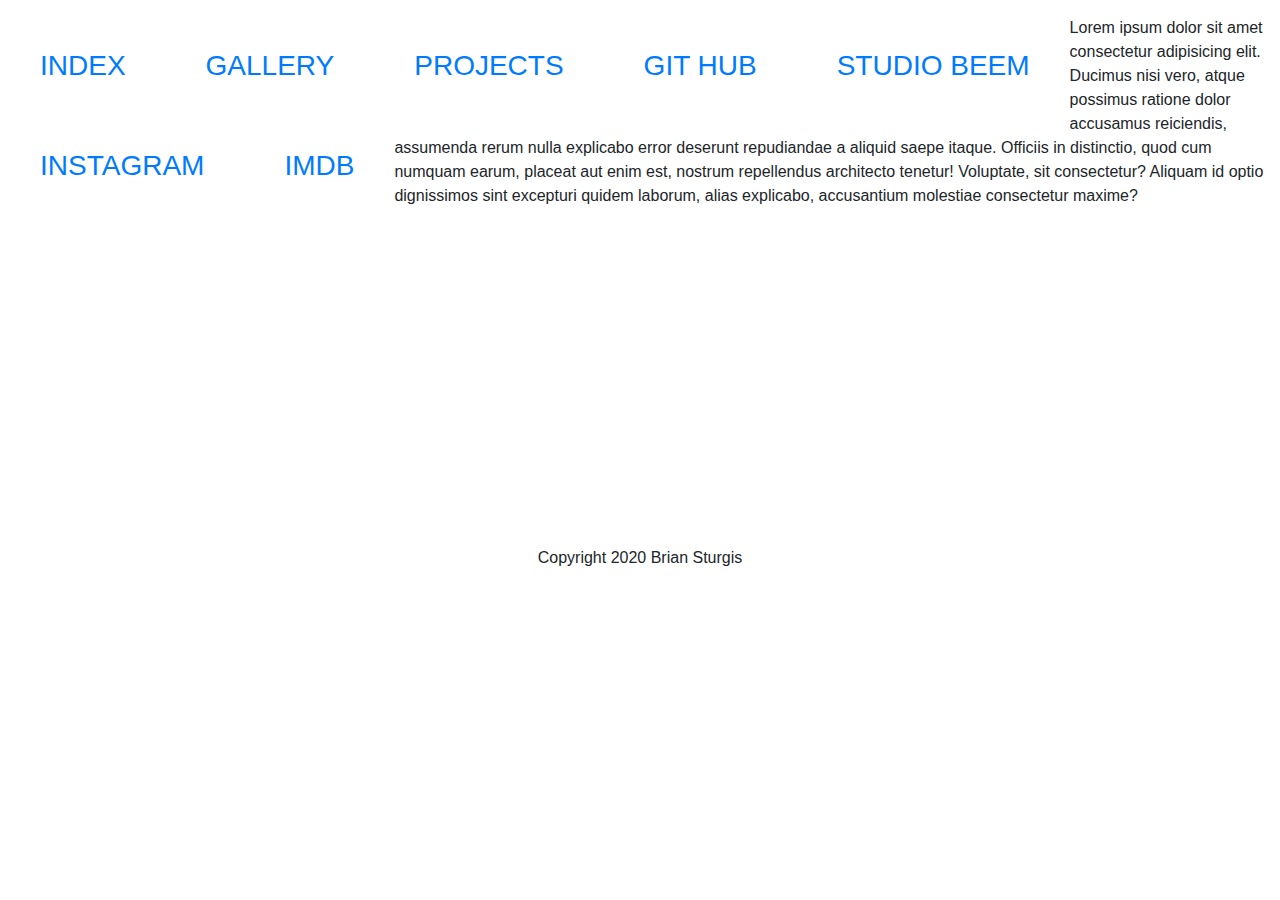
==== aboutME.html @ 416e5318 "complete final tweaks to picture layout across HTML files" ====
<!DOCTYPE html>
    <html lang="en-us">
    <head>
      <title>ABOUT ME</title>
      <meta charset="UTF-8">
      <meta name="viewport" content="width=device-width, initial-scale=1.0">
      <link href="css/bootstrap.css" rel ="stylesheet" type="text/css" media="all">
      <link href="css/aboutME.css" rel="stylesheet" type="text/css" media="all"> 
      <script src="js/jquery-3.5.1.js"></script>
      <script src="js/aboutME.js"></script>
    </Head>
    <body>
      <nav>
        <ul>
          <li><a href="index.html">INDEX</a></li>
          <li><a href="gallery.html">GALLERY</a></li>
          <li><a href="projects.html">PROJECTS</a></li>
          <li><a href="https://github.com/BrianSturgis">GIT HUB</a></li>
          <li><a href="https://www.etsy.com/shop/StudioBeem">STUDIO BEEM</a></li>
          <li><a href="https://www.instagram.com/sturujisu/">INSTAGRAM</a></li>
          <li><a href="https://www.imdb.com/name/nm4234655/?ref_=fn_al_nm_1">IMDB</a></li>
        </ul>
      </Nav>  
      <article>
        <p>Lorem ipsum dolor sit amet consectetur adipisicing elit. Ducimus nisi vero, atque possimus ratione dolor accusamus reiciendis, assumenda rerum nulla explicabo error deserunt repudiandae a aliquid saepe itaque. Officiis in distinctio, quod cum numquam earum, placeat aut enim est, nostrum repellendus architecto tenetur! Voluptate, sit consectetur? Aliquam id optio dignissimos sint excepturi quidem laborum, alias explicabo, accusantium molestiae consectetur maxime?</p>
      </article>
      <div class="videoblock">
        <iframe width="560" height="315" src="https://www.youtube.com/embed/FmiI2v8jc4U" frameborder="0" allow="accelerometer; autoplay; clipboard-write; encrypted-media; gyroscope; picture-in-picture" allowfullscreen></iframe>
      </div> 
      <div class="footer">
        <p>Copyright 2020 Brian Sturgis</p>
      </div>
    </body>
    </html>
---- css/aboutME.css ----
* {
  margin: 0%;
  padding: 0%;
}
/* * {
  box-sizing: border-box;
  margin: 0%;
  padding: 0%;
} */
/* body {
  height: 100vh;
  border: 20px solid (black);
  display flex;
} */


/* nav {
  width: 100;
  height: 100px;
  background-color: #fff; */


Ul li {
  list-style: none;
  display: inline-block;
  float: left;
  line-height: 100px;
}
Ul li a {
  display: block;
  text-decoration: none;
  font-size: 28px;
  font-family: Impact, Haettenschweiler, "Arial Narrow Bold", sans-serif;
  color: 11ee1e;
  padding: 0 40px;
}
div, footer{
  text-align: center;
}
Ul li a:hover {
  position: absolute;
  color: black;
  display: block;
  text-decoration: none;
  font-size: 28px;
  font-family: Impact, Haettenschweiler, "Arial Narrow Bold", sans-serif;
  color: 11ee1e;
  padding: 0 40px;
}
/* /* .hero-image{
  height: 50%;
  width: 240px;
  margin-top: -30px;
	margin-right: 0px;
  margin-bottom: 0px;
  background-position: center;
  background-repeat: no-repeat;
  background-size: cover;
	margin-left: -65px;
  width: 104%; */
  background-image: url("./images/blm5.jpg"); */

/* .videoblock iframe {

  position: center;
  right: 0px;
  left: 0px;
  top: 0px;
  bottom: 0px;
  height: 50%;
  width: 100%; */


}
  }
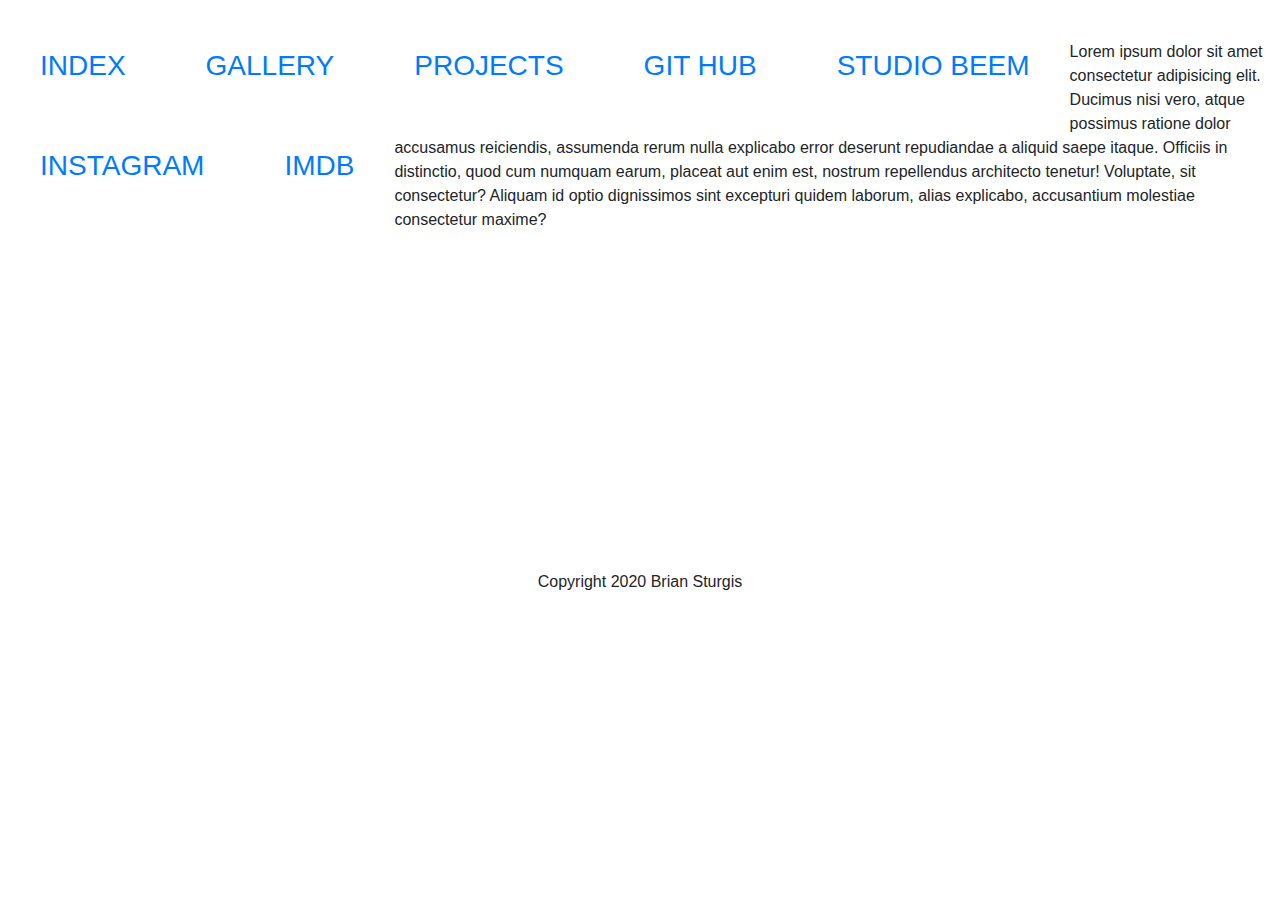
==== commit f29a6c1b: "add gh-pages branch to push" ====
--- a/aboutME.html
+++ b/aboutME.html
@@ -20,8 +20,9 @@
           <li><a href="https://www.instagram.com/sturujisu/">INSTAGRAM</a></li>
           <li><a href="https://www.imdb.com/name/nm4234655/?ref_=fn_al_nm_1">IMDB</a></li>
         </ul>
-      </Nav>  
-      <article>
+      </Nav> 
+      <br> 
+      <article class="TEXT">
         <p>Lorem ipsum dolor sit amet consectetur adipisicing elit. Ducimus nisi vero, atque possimus ratione dolor accusamus reiciendis, assumenda rerum nulla explicabo error deserunt repudiandae a aliquid saepe itaque. Officiis in distinctio, quod cum numquam earum, placeat aut enim est, nostrum repellendus architecto tenetur! Voluptate, sit consectetur? Aliquam id optio dignissimos sint excepturi quidem laborum, alias explicabo, accusantium molestiae consectetur maxime?</p>
       </article>
       <div class="videoblock">
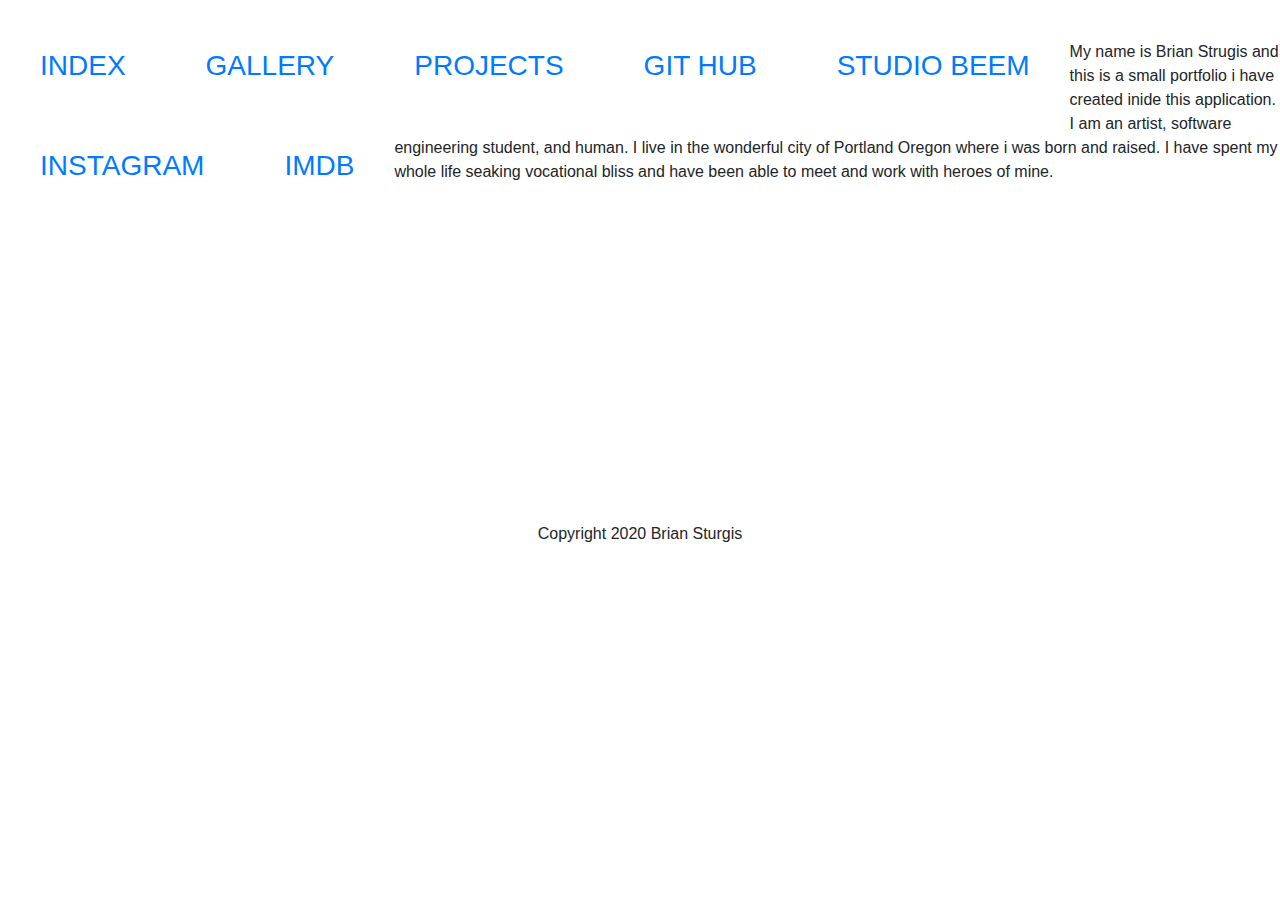
==== commit 8b651b9e: "update to the text body on aboutME.HTML" ====
--- a/aboutME.html
+++ b/aboutME.html
@@ -23,7 +23,7 @@
       </Nav> 
       <br> 
       <article class="TEXT">
-        <p>Lorem ipsum dolor sit amet consectetur adipisicing elit. Ducimus nisi vero, atque possimus ratione dolor accusamus reiciendis, assumenda rerum nulla explicabo error deserunt repudiandae a aliquid saepe itaque. Officiis in distinctio, quod cum numquam earum, placeat aut enim est, nostrum repellendus architecto tenetur! Voluptate, sit consectetur? Aliquam id optio dignissimos sint excepturi quidem laborum, alias explicabo, accusantium molestiae consectetur maxime?</p>
+        <p>My name is Brian Strugis and this is a small portfolio i have created inide this application.  I am  an artist, software engineering student, and human.  I live in the wonderful city of Portland Oregon where i was born and raised.  I have spent my whole life seaking vocational bliss and have been able to meet and work with heroes of mine.</p>
       </article>
       <div class="videoblock">
         <iframe width="560" height="315" src="https://www.youtube.com/embed/FmiI2v8jc4U" frameborder="0" allow="accelerometer; autoplay; clipboard-write; encrypted-media; gyroscope; picture-in-picture" allowfullscreen></iframe>
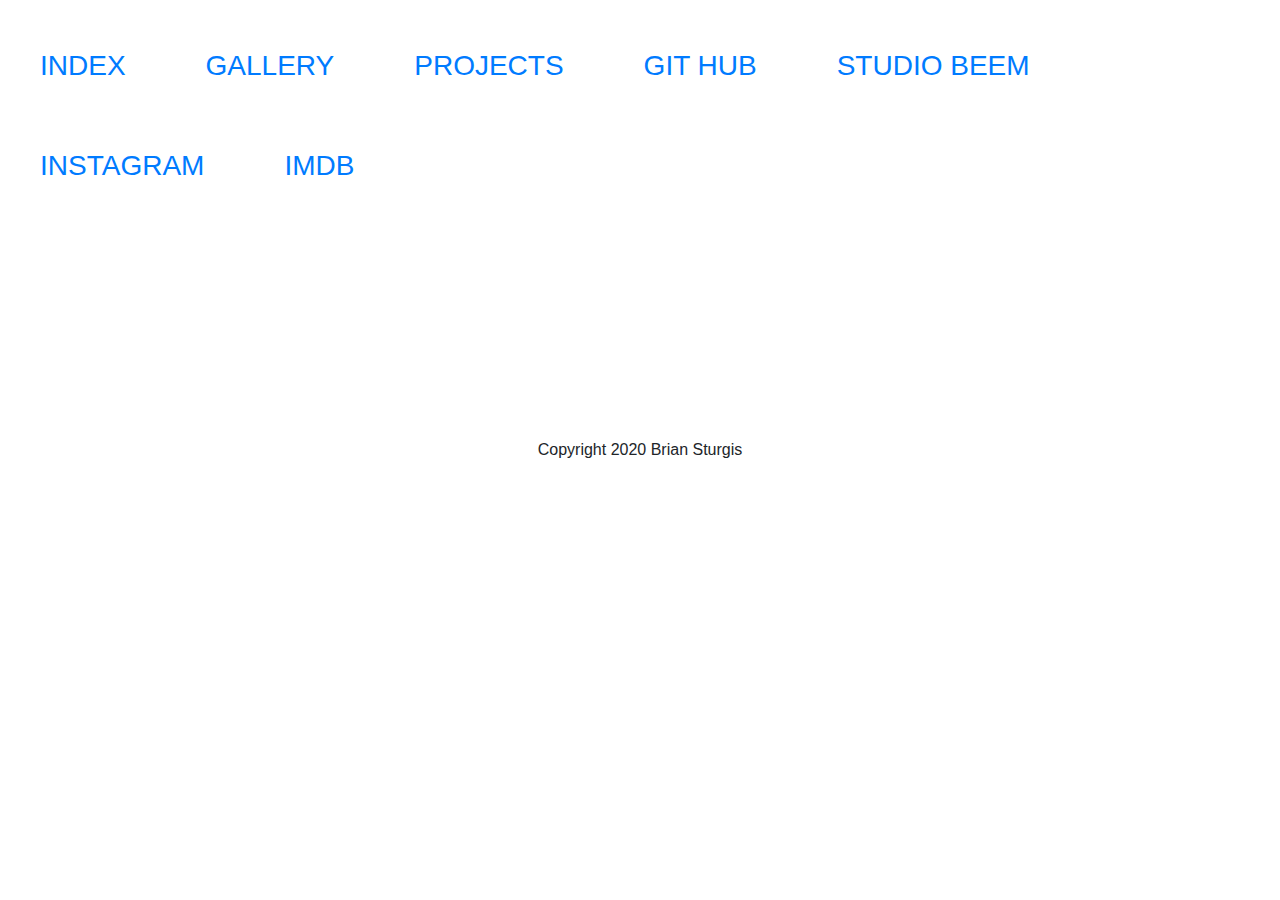
==== commit fa2711b7: "clean up code in all files one by one" ====
--- a/aboutME.html
+++ b/aboutME.html
@@ -21,10 +21,10 @@
           <li><a href="https://www.imdb.com/name/nm4234655/?ref_=fn_al_nm_1">IMDB</a></li>
         </ul>
       </Nav> 
-      <br> 
-      <article class="TEXT">
-        <p>My name is Brian Strugis and this is a small portfolio i have created inide this application.  I am  an artist, software engineering student, and human.  I live in the wonderful city of Portland Oregon where i was born and raised.  I have spent my whole life seaking vocational bliss and have been able to meet and work with heroes of mine.</p>
-      </article>
+      
+      <!-- <article class="TEXT">
+        <p>My name is Brian Strugis and this is a small portfolio i have created inide this application.  I am  an artist, software engineering student, and human.  I live in the <strong>wonderful</strong>city of Portland Oregon where i was born and raised.  I have spent my whole life seaking vocational bliss and have been able to meet and work with heroes of mine.</p>
+      </article> -->
       <div class="videoblock">
         <iframe width="560" height="315" src="https://www.youtube.com/embed/FmiI2v8jc4U" frameborder="0" allow="accelerometer; autoplay; clipboard-write; encrypted-media; gyroscope; picture-in-picture" allowfullscreen></iframe>
       </div> 
--- a/css/aboutME.css
+++ b/css/aboutME.css
@@ -12,14 +12,16 @@
   border: 20px solid (black);
   display flex;
 } */
-
-
 /* nav {
   width: 100;
   height: 100px;
   background-color: #fff; */
-
-
+.TEXT {
+    font-size: 10pt;
+    text-align: center;
+    margin-left: auto;
+    margin-right: auto
+  }
 Ul li {
   list-style: none;
   display: inline-block;
@@ -42,7 +44,7 @@
   color: black;
   display: block;
   text-decoration: none;
-  font-size: 28px;
+  font-size: 21px;
   font-family: Impact, Haettenschweiler, "Arial Narrow Bold", sans-serif;
   color: 11ee1e;
   padding: 0 40px;
@@ -58,18 +60,15 @@
   background-size: cover;
 	margin-left: -65px;
   width: 104%; */
-  background-image: url("./images/blm5.jpg"); */
+background-image: url("./images/blm5.jpg"); */
 
-/* .videoblock iframe {
-
+.videoblock iframe {
   position: center;
   right: 0px;
   left: 0px;
   top: 0px;
   bottom: 0px;
   height: 50%;
-  width: 100%; */
-
-
+  width: 100%;
 }
   }